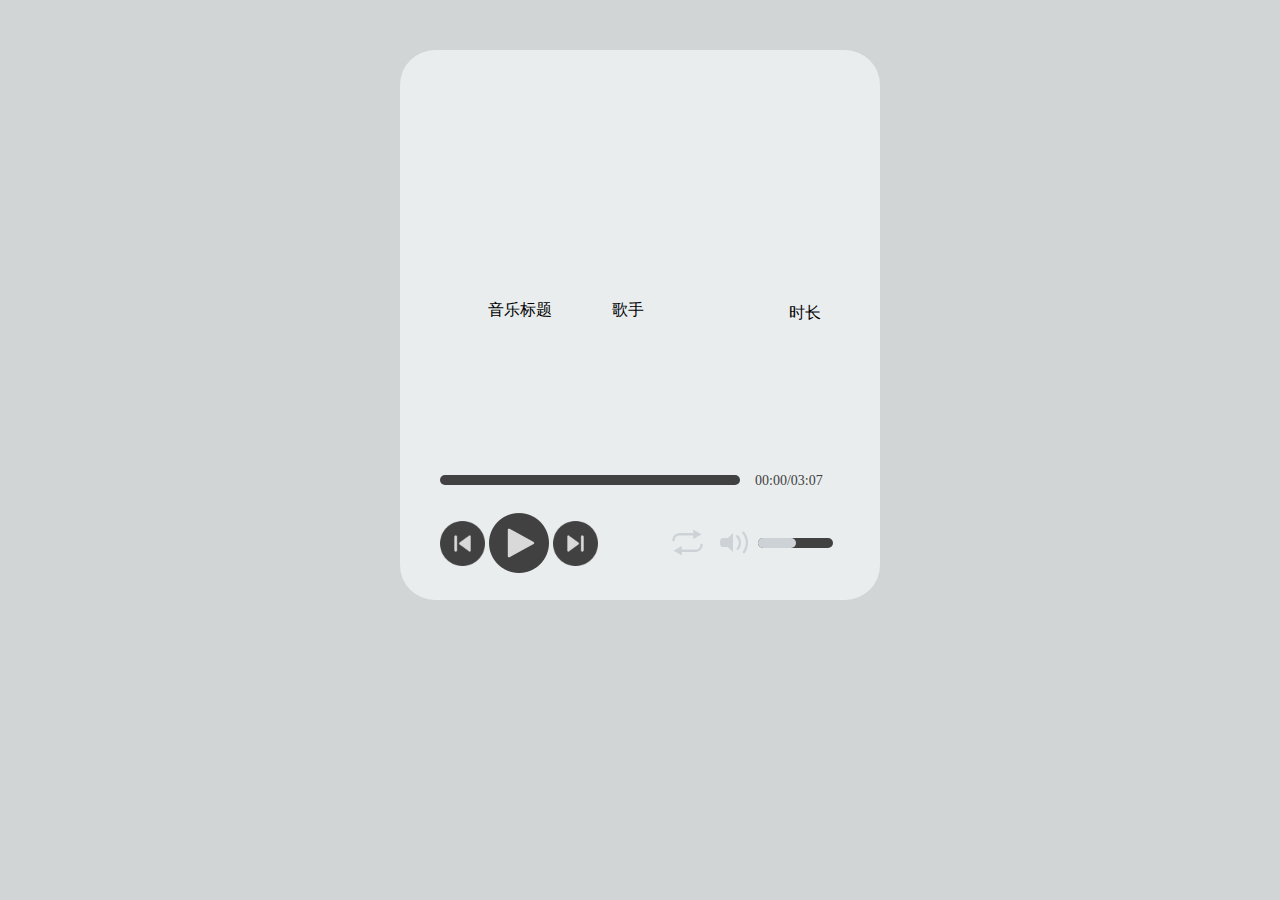
==== musicPlayer.html @ 96bf1fe2 "Initial commit" ====
<!DOCTYPE html>
<html lang="en">
<head>
    <meta charset="UTF-8">
    <title>播放器功能测试</title>
    <style>
        body {
            background: #d2d5d6;
        }
        .app {
            background: #e9edee;
            width: 480px;
            height: 550px;
            margin: 50px auto;
            position: relative;
            border-radius: 35px;
            overflow: hidden;
        }
        .music-player {
            background: #e9edee;
            width: 400px;
            height: 255px;
            margin: 50px auto;
            padding: 20px 40px 40px 40px;
            position: relative;
            bottom: -180px;
            border-radius: 0px 0px 35px 35px;
        }
        #id-img-cover {
            width: 480px;
            position: absolute;
            top: -140px;
            left: 0px;
            z-index: 0;
            border-radius: 35px;
        }
        .line {
            display: inline-block;
        }
        .list {
            overflow: auto;
            width: 100%;
            height: 125px;
            position: absolute;
            z-index: 50;
        }
        .audio {
            position: absolute;
            bottom: 25px;
            z-index: 100;
        }
        .barShell {
            width: 300px;
            position: absolute;
            left: 0px;
            bottom: 85px;
        }
        .middle {
            width: 45px;
        }
        #id-img-toggle {
            position: relative;
            bottom: -7px;
        }
        .time {
            position: absolute;
            left: 315px;
            bottom: 81px;
            font-size: 14px;
            color: #414141;
        }
        .audio-bar {
            width: 100%;
            height: 10px;
            background: #414141;
            border-radius: 5px;
        }
        .audio-progress {
            width: 0px;
            height: 100%;
            background: #cdd2d7;
            border-radius: 5px;
        }
        .playMode {
            width: 35px;
            position: absolute;
            bottom: 10px;
            left: 230px;
        }
        .voice-img {
            width: 35px;
            position: absolute;
            bottom: 10px;
            left: 280px;
        }
        .voice-bar {
            width: 75px;
            height: 10px;
            background: #414141;
            position: absolute;
            bottom: 22px;
            left: 318px;
            border-radius: 5px;
        }
        .voice-progress {
            width: 50%;
            height: 100%;
            background: #cdd2d7;
            border-radius: 5px;
        }
        .hide {
            display: none;
        }
        /*列表部分*/
        .song {
            height: 22px;
            position: relative;
            color: #414141;
            width: 400px;
        }
        .class-span-number {
            width: 20px;
            overflow: hidden;
        }
        .class-span-like {
            width: 20px;
        }
        .like {
            width: 100%;
        }
        .songName {
            width: 120px;
            height: 100%;
            overflow: hidden;
        }
        .class-span-singer {
            width: 140px;
            height: 100%;
            overflow: hidden;
        }
        .class-span-time {
            position: relative;
            left: 33px;
            top: -4px;
        }
        .title {
            height: 22px;
            width: 400px;
        }
        .active {
            background: #414141;
            color: #d9d9d9;
        }
    </style>
</head>
<body>
<div class="app">
<!--音乐图片-->
<img src="" alt="" id="id-img-cover">

<div class="music-player">


    <!--歌曲列表-->
    <div class="title">
        <!--序号-->
        <span class="class-span-number line"></span>
        <!--打星-->
        <span class="class-span-like line"></span>
        <!--歌曲名-->
        <span class="songName line">音乐标题</span>
        <!--歌手-->
        <span class="class-span-singer line">歌手</span>
        <!--时长-->
        <span class="class-span-time line">时长</span>
    </div>
    <div class="list" data-playnow="1">
        <div class="">
            
        </div>
    </div>

    <!--控制栏 bar-->
    <div class="audio">
        <audio id="id-audio-player" src="audio/1.mp3"></audio>
        <!--三个控制按钮-->
        <div class="audio-controller line">
            <span id="id-button-previous">
                <img src="image/Favorites/last-button.png" alt="上一首" class="middle">
            </span>
            <span id="id-button-toggle" data-toggle="play">
                <img src="image/Favorites/play-button.png" alt="播放/暂停" id="id-img-toggle">
            </span>
            <span id="id-button-next">
                <img src="image/Favorites/next-button.png" alt="下一首" class="middle">
            </span>
        </div>
        <div class="line hide">
            <img src="https://api.bzqll.com/music/netease/pic?id=516728102&imgSize=400&key=579621905" alt="" class="songPic">
        </div>
        <!--播放时间-->
        <div class="line time">
            <span id="id-span-currentTime">00:00</span>/<span id="id-span-duration">00:00</span>
        </div>
        <!--进度条-->
        <div class="barShell line">
            <div class="audio-bar">
                <div class="audio-progress" style="" data-len=""></div>
            </div>
        </div>
        <!--调节音量-->
        <div class="audio-volume line">
            <img src="image\Favorites\middle-voice.png" alt="" class="voice-img">
        </div>
        <!--切换播放模式-->
        <div id="id-div-status" class="line" data-status="order">
            <img src="image/Favorites/order.png" alt="" class="playMode">
            <div class="voice-bar">
                <div class="voice-progress" style="" data-len=""></div>
            </div>
        </div>
    </div>
</div>
</div>
<script src="tools.js"></script>
<script src="bindEvents.js"></script>
<script src="playMode.js"></script>
<script src="功能测试.js"></script>

<!--
待更新
1. 音量条 (调节音量)
2. 点击列表后改变背景颜色
3. 点击 like, 改变 like 的图片, 并记录这首点了 like
-->
</body>
</html>
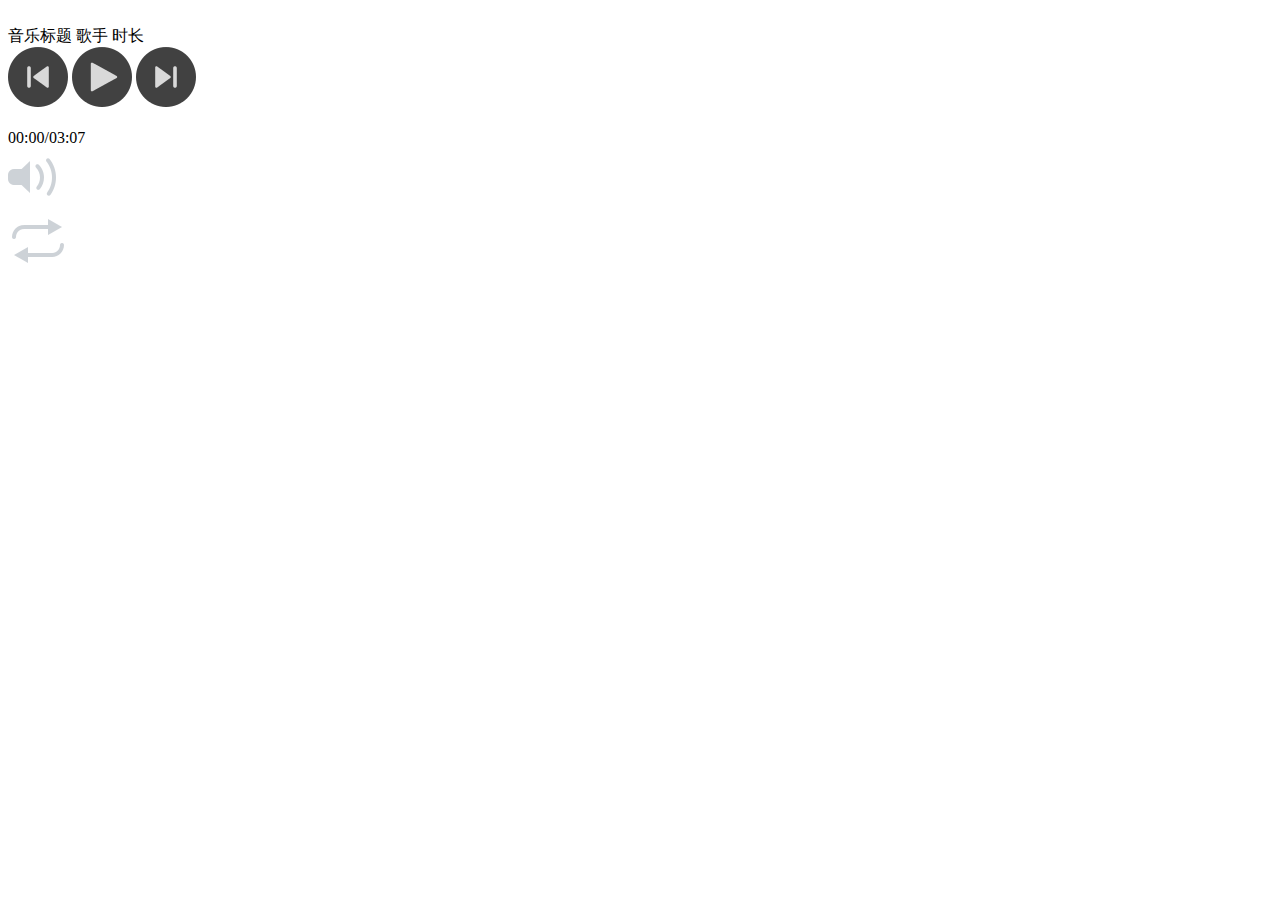
==== commit 72604599: "change directory name" ====
--- a/musicPlayer.html
+++ b/musicPlayer.html
@@ -3,155 +3,7 @@
 <head>
     <meta charset="UTF-8">
     <title>播放器功能测试</title>
-    <style>
-        body {
-            background: #d2d5d6;
-        }
-        .app {
-            background: #e9edee;
-            width: 480px;
-            height: 550px;
-            margin: 50px auto;
-            position: relative;
-            border-radius: 35px;
-            overflow: hidden;
-        }
-        .music-player {
-            background: #e9edee;
-            width: 400px;
-            height: 255px;
-            margin: 50px auto;
-            padding: 20px 40px 40px 40px;
-            position: relative;
-            bottom: -180px;
-            border-radius: 0px 0px 35px 35px;
-        }
-        #id-img-cover {
-            width: 480px;
-            position: absolute;
-            top: -140px;
-            left: 0px;
-            z-index: 0;
-            border-radius: 35px;
-        }
-        .line {
-            display: inline-block;
-        }
-        .list {
-            overflow: auto;
-            width: 100%;
-            height: 125px;
-            position: absolute;
-            z-index: 50;
-        }
-        .audio {
-            position: absolute;
-            bottom: 25px;
-            z-index: 100;
-        }
-        .barShell {
-            width: 300px;
-            position: absolute;
-            left: 0px;
-            bottom: 85px;
-        }
-        .middle {
-            width: 45px;
-        }
-        #id-img-toggle {
-            position: relative;
-            bottom: -7px;
-        }
-        .time {
-            position: absolute;
-            left: 315px;
-            bottom: 81px;
-            font-size: 14px;
-            color: #414141;
-        }
-        .audio-bar {
-            width: 100%;
-            height: 10px;
-            background: #414141;
-            border-radius: 5px;
-        }
-        .audio-progress {
-            width: 0px;
-            height: 100%;
-            background: #cdd2d7;
-            border-radius: 5px;
-        }
-        .playMode {
-            width: 35px;
-            position: absolute;
-            bottom: 10px;
-            left: 230px;
-        }
-        .voice-img {
-            width: 35px;
-            position: absolute;
-            bottom: 10px;
-            left: 280px;
-        }
-        .voice-bar {
-            width: 75px;
-            height: 10px;
-            background: #414141;
-            position: absolute;
-            bottom: 22px;
-            left: 318px;
-            border-radius: 5px;
-        }
-        .voice-progress {
-            width: 50%;
-            height: 100%;
-            background: #cdd2d7;
-            border-radius: 5px;
-        }
-        .hide {
-            display: none;
-        }
-        /*列表部分*/
-        .song {
-            height: 22px;
-            position: relative;
-            color: #414141;
-            width: 400px;
-        }
-        .class-span-number {
-            width: 20px;
-            overflow: hidden;
-        }
-        .class-span-like {
-            width: 20px;
-        }
-        .like {
-            width: 100%;
-        }
-        .songName {
-            width: 120px;
-            height: 100%;
-            overflow: hidden;
-        }
-        .class-span-singer {
-            width: 140px;
-            height: 100%;
-            overflow: hidden;
-        }
-        .class-span-time {
-            position: relative;
-            left: 33px;
-            top: -4px;
-        }
-        .title {
-            height: 22px;
-            width: 400px;
-        }
-        .active {
-            background: #414141;
-            color: #d9d9d9;
-        }
-    </style>
+    <link rel="stylesheet" href="css/musicSkin.css">
 </head>
 <body>
 <div class="app">
@@ -176,7 +28,7 @@
     </div>
     <div class="list" data-playnow="1">
         <div class="">
-            
+
         </div>
     </div>
 
@@ -225,7 +77,7 @@
 <script src="tools.js"></script>
 <script src="bindEvents.js"></script>
 <script src="playMode.js"></script>
-<script src="功能测试.js"></script>
+<script src="app.js"></script>
 
 <!--
 待更新
